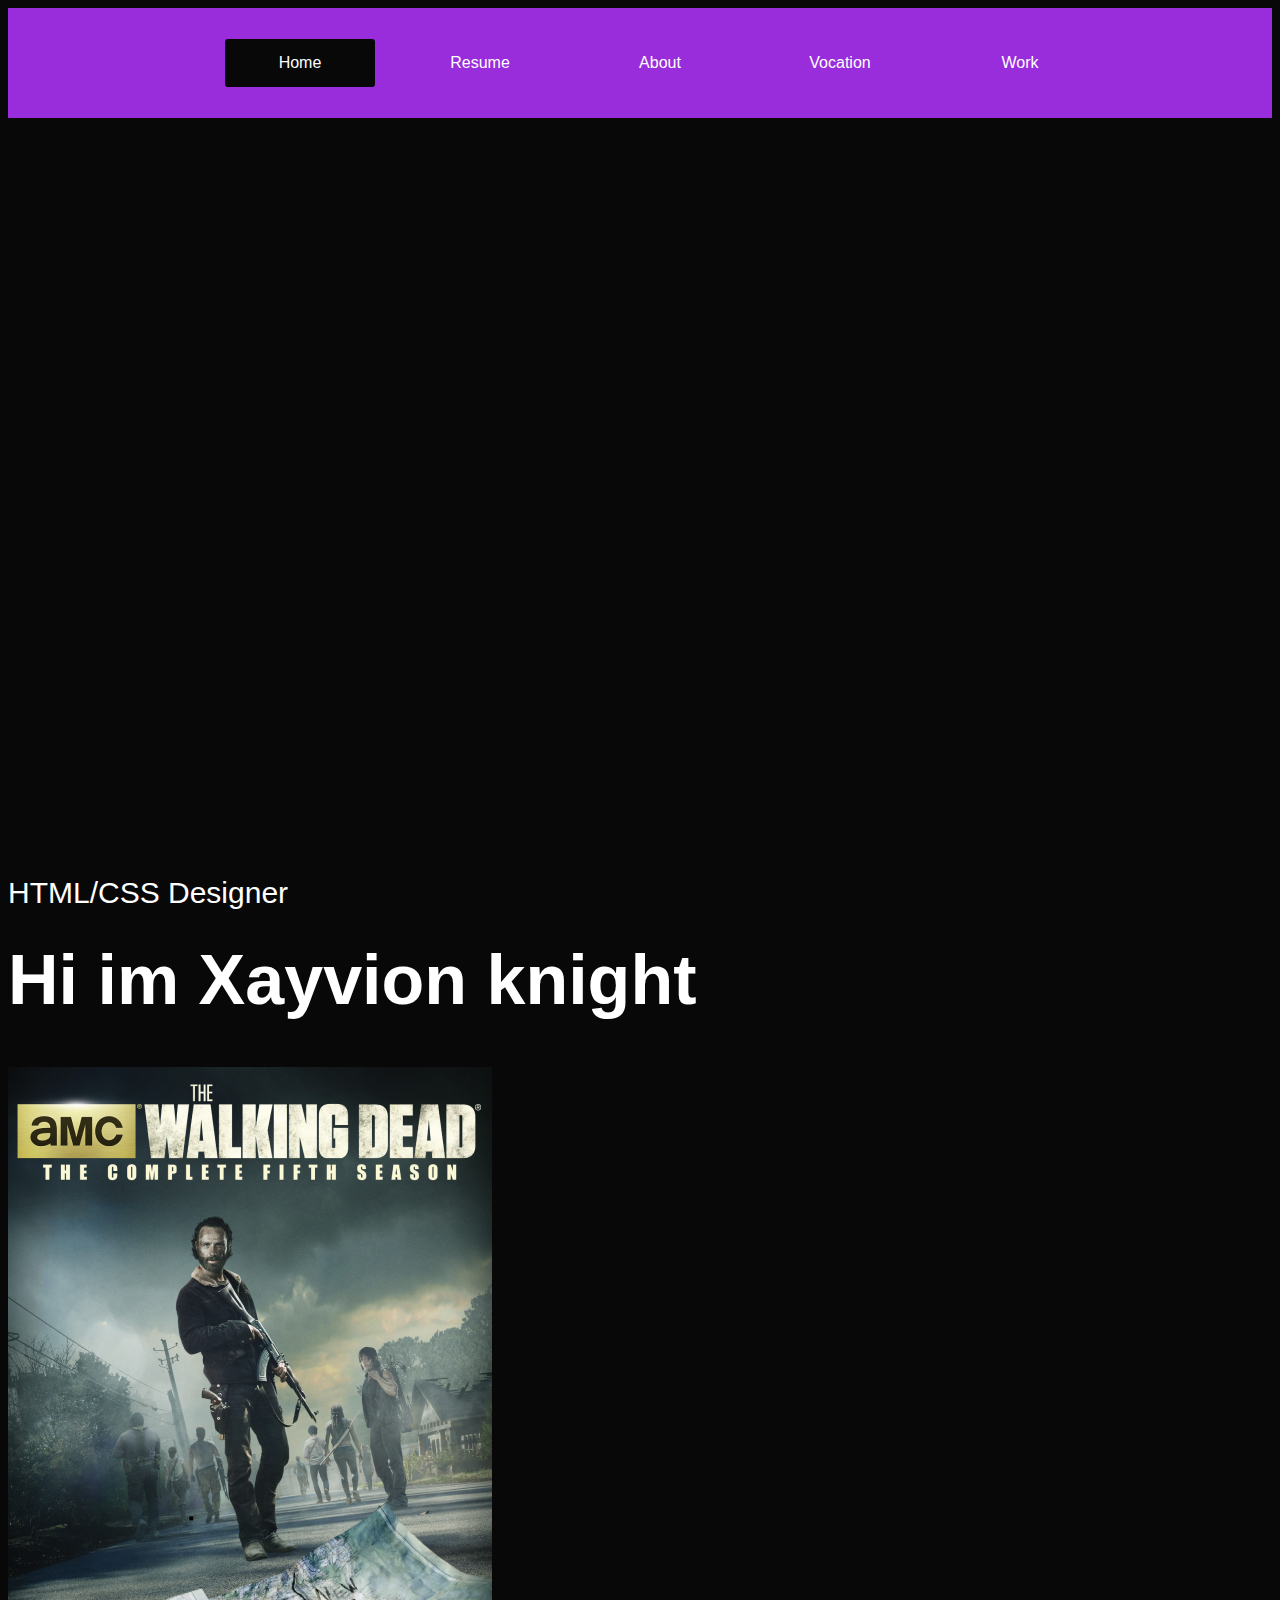
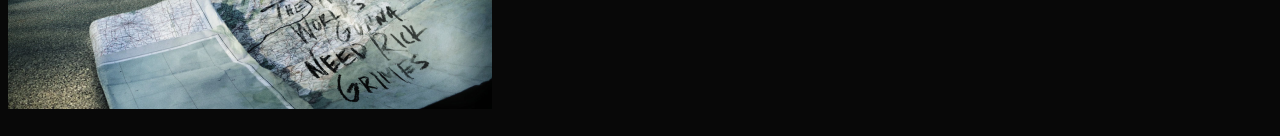
==== index.html @ d08c88b3 "1.( helped cam fix is about me 2.(i helped hector fix up his ul tags 1.(i worked on the food that i " ====
<!DOCTYPE html>
<html lang="en">
<head>
    <meta charset="UTF-8">
    <meta http-equiv="x-ua-compatible" content="IE=edge">
    <meta name="viewport" content="width=device, initial-scale=1.0">
    <title>Portfolio</title>
    <link rel="stylesheet" href="style.css">
</head>
<body>
<div id="header">
    <div class="container">
        <nav>

            <div class="menu-bar">
                <ul>
                    <li class="active"><a href="index.html">Home</a>
                    </li>
                    <li><a href="#">Resume</a>
                        <div class="sub-menu-1">
                            <ul>
                                <li><a href="resume.html">Resume</a></li>
                                <li><a href="#"></a></li>
                                <li><a href="#"></a></li>
                            </ul>
                        </div>
                    </li>
                    <li><a href="#">About</a>
                        <div class="sub-menu-1">
                            <ul>
                                <li><a href="about_me.html">About Me</a></li>
                                <li><a href="#"></a></li>
                                <li><a href="#"></a></li>
                            </ul>
                        </div>
                    </li>
                    <li><a href="vocation.html">Vocation</a></li>
                    <li><a href="work.html">Work</a></li>
                </ul>
            </div>
        </nav>
        <div class="header-text">
            <p>HTML/CSS Designer</p>
            <h1>Hi im Xayvion knight</h1>
            <img src="images/zayimage.png" class="logo" width=484 alt="">
            <div class="tab-titles"></div>
        </div>
    </div>
</div>
---- style.css ----
* {

}
.header-text{
    margin-top: 60%;
    font-size: 30px;
}
.header-text h1{
    font-size: 70px;
    margin-top: 30px;
}
body{
    background: #080808;
    color: #fff;
}
{
    padding: 0;
    margin: 0;
    box-sizing: border-box;
}
body
{
    /*background-image: url('background.jpg');*/
    background-size: cover;
    background-position: center;

    font-family: sans-serif;
}
.menu-bar
{
    background: rgb(153, 45, 220);
    text-align: center;
}
.menu-bar ul
{
    display: inline-flex;
    list-style: none;
    color: #fff;
}
.menu-bar ul li
{
    width: 120px;
    margin: 15px;
    padding: 15px;
}
.menu-bar ul li a
{
    text-decoration: none;
    color: #fff;
}
.active, .menu-bar ul li:hover
{
    background: black;
    border-radius: 3px;
}
.menu-bar .fa
{
    margin-right: 8px;
}

.sub-menu-1
{
    display: none;
}
.menu-bar ul li:hover .sub-menu-1
{
    display: block;
    position: absolute;
    background: rgb(0, 0, 0);
    margin-top: 15px;
    margin-left: -15px;
}
.menu-bar ul li:hover .sub-menu-1 ul
{
    display: block;
    margin: 10px;
}
.menu-bar ul li:hover .sub-menu-1 ul li
{
    width: 150px;
    padding: 10px;
    border-bottom: 1px dotted #fff;
    background: transparent;
    border-radius: 0;
    text-align: left;
}
.menu-bar ul li:hover .sub-menu-1 ul li:last-child
{
    border-bottom: none;
}
.menu-bar ul li:hover .sub-menu-1 ul li a:hover
{
    color: #ffffff;
}
.fa-angle-right
{
    float: right;
}
/*_---------Home----------_*/
/*_---------about---------_*/
#about{
    padding: 80px 0;
    color: #777777;
}
.row{
    display: flex;
    justify-content: space-between;
    flex-wrap: wrap;
}

.about-col-1{
    flex-basis: 35%;
}
.about-col-1 img{
    width: 100%;
    border-radius: 15px;
}
.about-col-2{
    flex-basis: 60%;
}

.sub-title {
    font-size: 60px;
    font-weight: 600;
    color: #fff;
}

.tab-titles{
    display: flex;
    margin: 20px 0 40px;
}
.tab-links{
    margin-right: 50px;
    font-size: 18px;
    font-weight: 500;
    cursor: pointer;
    position: relative;
}
.tab-links::after{
    content: '';
    width: 0;
    height: 3px;
    background: blue;
    position: absolute;
    left: 0;
    bottom: -8px;
    transition: 0.5s;
}

.tab-links.active-link::after{
    width: 50%;
}

.tab-contents ul li{
    list-style: none;
    margin: 10px 0;
}
.tab-contents ul li span{
    color: blue;
    font-size: 14px;
}
.tab-contents{
    display: none;
}
.tab-contents.active-tab{
    display: block;
}

/*------------------Personal-------------------*/
#personal{
    padding: 30px 0;
}
.Vocation-list{
    display: grid;
    grid-template-columns: repeat(auto-fit, minmax(250px, 1fr));
    grid-gap: 40px;
    margin-top: 50px;
}
.Vocation-list div{
    background: #262626;
    padding: 40px;
    font-size: 13px;
    font-weight: 300;
    border-right: 10px;
    transition: background 0.5s, transform 0.5s;
}
.Vocation-list div i{
    font-size: 50px;
    margin-bottom: 30px;
}
.Vocation-list div h2{
    font-size: 30px;
    font-weight: 500;
    margin-bottom: 15px;
}
.Vocation-list div a{
    text-decoration: none;
    color: #fff;
    font-size: 12px;
    margin-top: 20px;
    display: inline-block;
}
.Vocation-list div{
    background: #262626;;
    transform: translateY(-10px);
}
/*-------------------Portfolio-------------------*/
#portfolio{
    padding: 50px 0;
}
.work-list{
    display: grid;
    grid-template-columns: repeat(auto-fit, minmax(250px, 1fr));
    grid-gap: 40px;
    margin-top: 50px;
}
.work{
    border-radius: 10px;
    position: relative;
    overflow: hidden;
}
.work img{
    width: 100%;
    border-radius: 10px;
    display: block;
    transition: transform 0.5s;
}
.layer{
    width: 100%;
    height: 0;
    background: linear-gradient(rgba(0,0,0,0.6), blue);
    border-radius: 10px;
    position: absolute;
    left: 0;
    bottom: 0;
    overflow: hidden;
    display: flex;
    align-items: center;
    justify-content: center;
    flex-direction: column;
    padding: 0 40px;
    text-align: center;
    font-size: 14px;
    transition: height 0.5s;
}
.layer h3{
    font-weight: 500;
    margin-bottom: 20px;
}
.layer a{
    margin-top: 20px;
    color: #fff;
    text-decoration: none;
    font-size: 18px;
    line-height: 60px;
    background: #fff;
    width: 60px;
    height: 60px;
    border-radius: 50%;
    text-align: center;
}
.work:hover img{
    transform: scale(1.1);
}
.work:hover .layer{
    height: 100%;
}
.btn{
    background: black;
    margin: 50px auto;
    width: fit-content;
    border: 1px solid blue;
    padding: 14px 50px;
    border-radius: 6px;
    text-decoration: none;
    color: #fff;
    transition: background 0.5s;
}
.btn:hover{
    background: blue;
}
.active, .menu-bar ul li:hover
{
    background: #080808;
    border-radius: 3px;
}
.sub-menu-1
{
    display: none;
}
.menu-bar ul li:hover .sub-menu-1
{
    display: block;
    position: absolute;
    background: rgb(0, 0, 0);
    margin-top: 15px;
    margin-left: -15px;
}
.menu-bar ul li:hover .sub-menu-1 ul
{
    display: block;
    margin: 10px;
}
.menu-bar ul li:hover .sub-menu-1 ul li
{
    width: 150px;
    padding: 10px;
    border-bottom: 1px dotted #fff;
    background: transparent;
    border-radius: 0;
    text-align: left;
}
.menu-bar ul li:hover .sub-menu-1 ul li:last-child
{
    border-bottom: none;
}
.menu-bar ul li:hover .sub-menu-1 ul li a:hover
{
    color: white;
}
.fa-angle-right
{
    float: right;

}

body {
    height: 100vh;
    /*background-image: url()*/
}
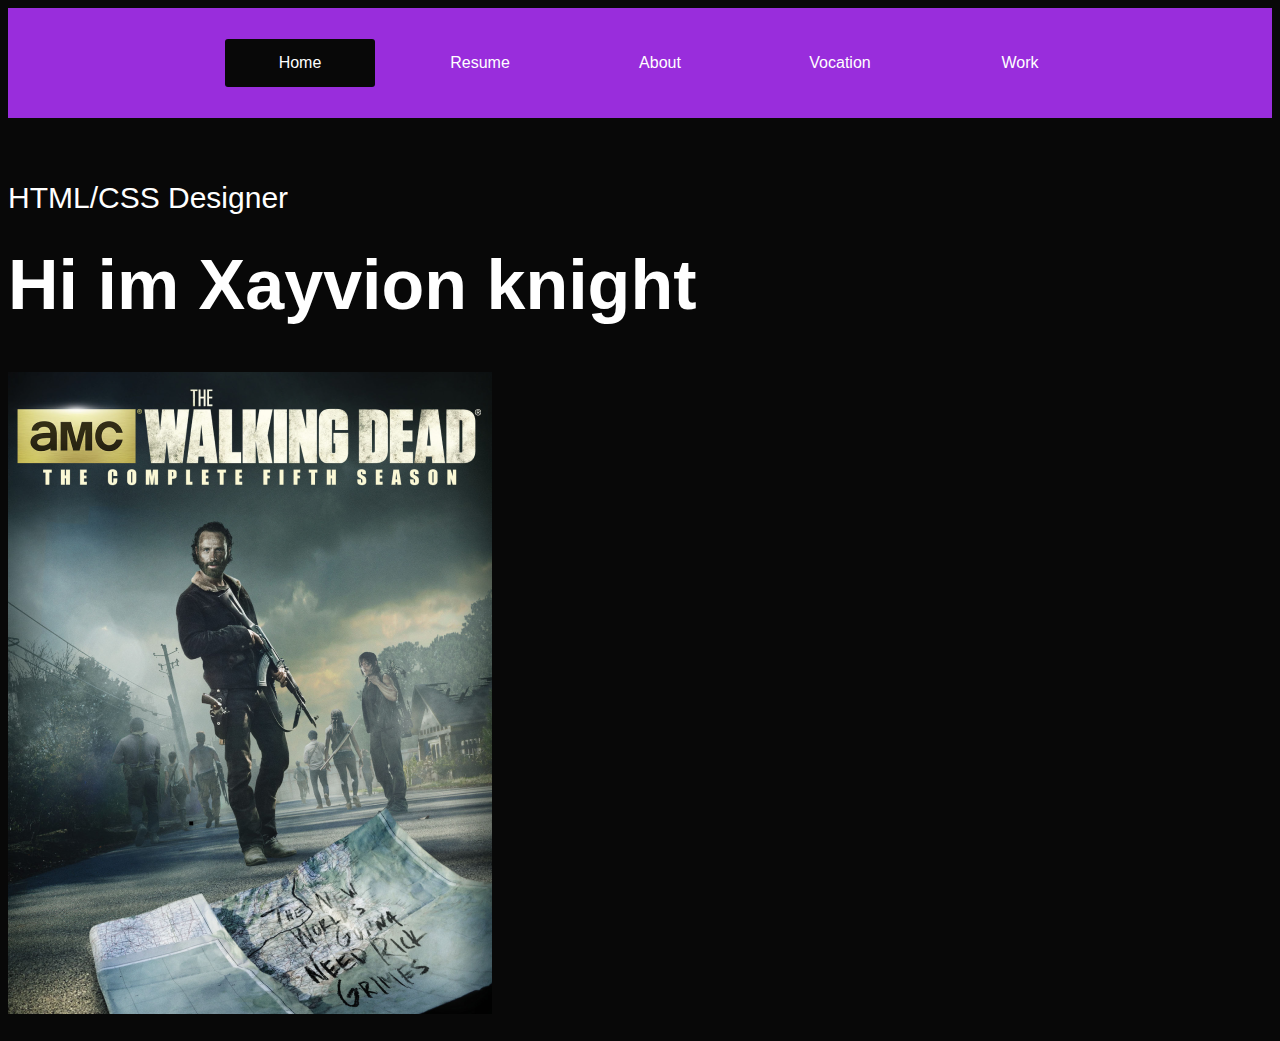
==== commit 91c9df1a: "1.(changed my pictures 1.( 1.(1.(" ====
--- a/index.html
+++ b/index.html
@@ -16,21 +16,21 @@
                 <ul>
                     <li class="active"><a href="index.html">Home</a>
                     </li>
-                    <li><a href="#">Resume</a>
+                    <li><a href="resume.html">Resume</a>
                         <div class="sub-menu-1">
                             <ul>
-                                <li><a href="resume.html">Resume</a></li>
-                                <li><a href="#"></a></li>
-                                <li><a href="#"></a></li>
+                                <li><a href="#">?</a></li>
+                                <li><a href="#">?</a></li>
+                                <li><a href="#">?</a></li>
                             </ul>
                         </div>
                     </li>
-                    <li><a href="#">About</a>
+                    <li><a href="about_me.html">About</a>
                         <div class="sub-menu-1">
                             <ul>
-                                <li><a href="about_me.html">About Me</a></li>
-                                <li><a href="#"></a></li>
-                                <li><a href="#"></a></li>
+                                <li><a href="food i like.html">food that i like</a></li>
+                                <li><a href="games i like.html">Games i like</a></li>
+                                <li><a href="anime i like.html">Anime i like</a></li>
                             </ul>
                         </div>
                     </li>
--- a/style.css
+++ b/style.css
@@ -2,7 +2,7 @@
 
 }
 .header-text{
-    margin-top: 60%;
+    margin-top: 5%;
     font-size: 30px;
 }
 .header-text h1{
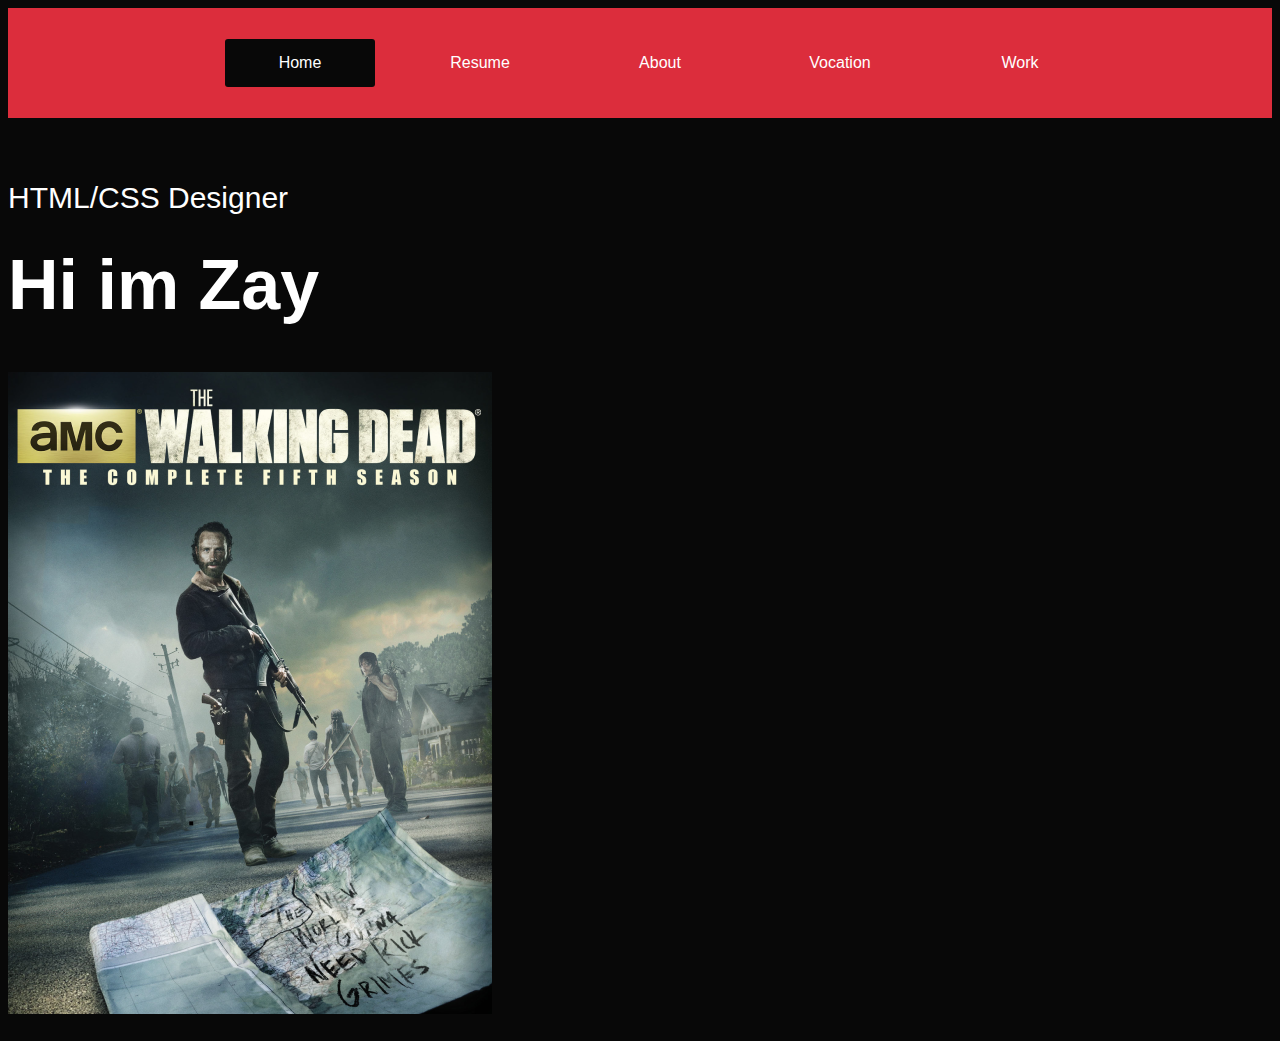
==== commit bb3616ae: "1.)changed my pictures 2.)I changed my colors for my word to purple 3.)I changed my vocational work " ====
--- a/index.html
+++ b/index.html
@@ -13,13 +13,13 @@
         <nav>
 
             <div class="menu-bar">
-                <ul>
+                <ul> 
                     <li class="active"><a href="index.html">Home</a>
                     </li>
                     <li><a href="resume.html">Resume</a>
                         <div class="sub-menu-1">
                             <ul>
-                                <li><a href="#">?</a></li>
+                                <li><a href="#">?</a></li> 
                                 <li><a href="#">?</a></li>
                                 <li><a href="#">?</a></li>
                             </ul>
@@ -36,12 +36,16 @@
                     </li>
                     <li><a href="vocation.html">Vocation</a></li>
                     <li><a href="work.html">Work</a></li>
+
+
+
+
                 </ul>
             </div>
         </nav>
         <div class="header-text">
             <p>HTML/CSS Designer</p>
-            <h1>Hi im Xayvion knight</h1>
+            <h1>Hi im Zay</h1>
             <img src="images/zayimage.png" class="logo" width=484 alt="">
             <div class="tab-titles"></div>
         </div>
--- a/style.css
+++ b/style.css
@@ -28,7 +28,7 @@
 }
 .menu-bar
 {
-    background: rgb(153, 45, 220);
+    background: rgb(220, 45, 60);
     text-align: center;
 }
 .menu-bar ul
@@ -228,7 +228,6 @@
 .layer{
     width: 100%;
     height: 0;
-    background: linear-gradient(rgba(0,0,0,0.6), blue);
     border-radius: 10px;
     position: absolute;
     left: 0;
@@ -327,4 +326,4 @@
 body {
     height: 100vh;
     /*background-image: url()*/
-}+}
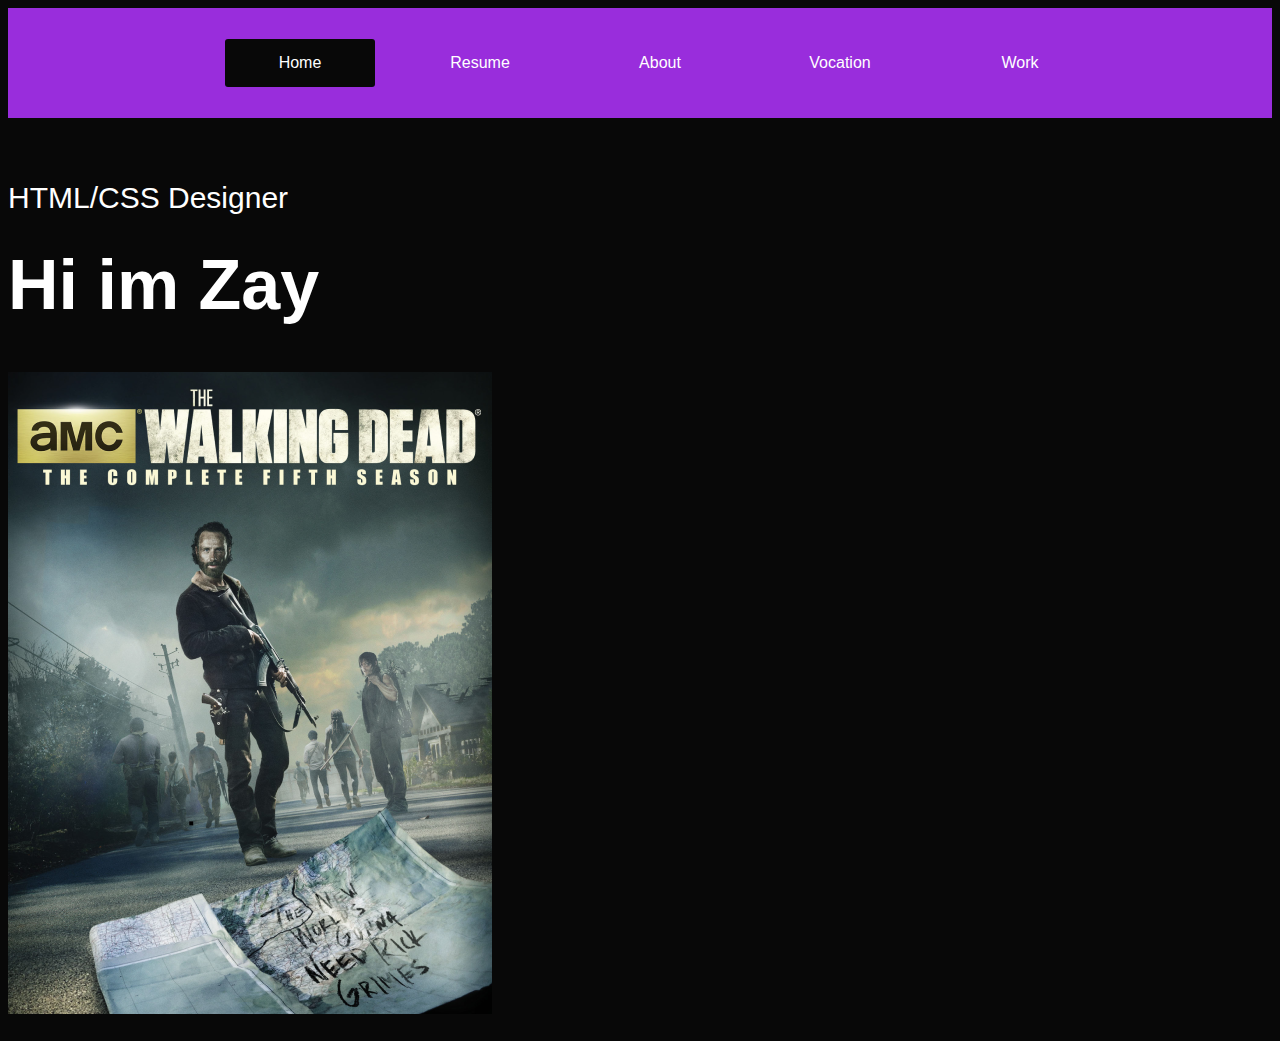
==== commit 31487b37: "File_name fix" ====
--- a/index.html
+++ b/index.html
@@ -28,7 +28,7 @@
                     <li><a href="about_me.html">About</a>
                         <div class="sub-menu-1">
                             <ul>
-                                <li><a href="food i like.html">food that i like</a></li>
+                                <li><a href="food_i_like.html">food that i like</a></li>
                                 <li><a href="games i like.html">Games i like</a></li>
                                 <li><a href="anime i like.html">Anime i like</a></li>
                             </ul>
--- a/style.css
+++ b/style.css
@@ -28,7 +28,7 @@
 }
 .menu-bar
 {
-    background: rgb(220, 45, 60);
+    background: rgb(153, 45, 220);
     text-align: center;
 }
 .menu-bar ul
